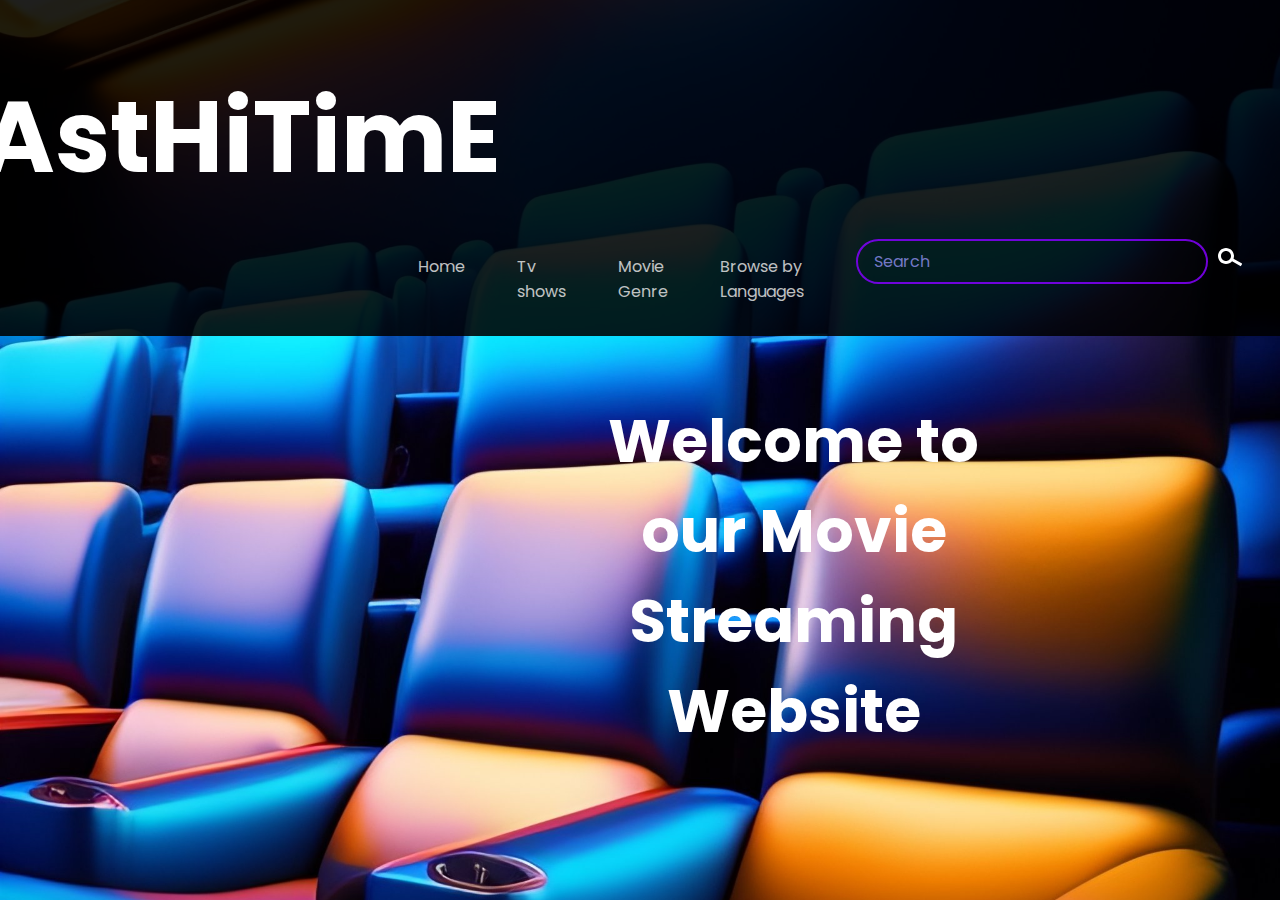
==== index.html @ 577071fa "first commit" ====
<!DOCTYPE html>
<html lang="en">
<head>
    <meta charset="UTF-8">
    <meta name="viewport" content="width=device-width, initial-scale=1.0">
    <title>MasthiTime</title>
    <link rel="stylesheet" href="index.css">
</head>
<body>

    <header>

        <div class="left">
            <h1>MAstHiTimE</h1>
        </div>

        <ul class="main-nav">
            <a class=" nav-item"  href="/index.html">Home</a>
            <a class=" nav-item"  href="/tv shows.html">Tv shows</a>
            
            <a class=" nav-item"  href="/movie genre.html">Movie Genre</a>
            
            <a class=" nav-item"  href="/language.html">Browse by Languages</a>
        </ul>
      
           <form  id="form">
                <input type="text" placeholder="Search" id="search" class="search">
            </form>
        

        <div class="right">
            <svg width="24" height="24" viewBox="0 0 24 24" fill="none" xmlns="http://www.w3.org/2000/svg" class="search-icon"><path fill-rule="evenodd" clip-rule="evenodd" d="M13 11C13 13.7614 10.7614 16 8 16C5.23858 16 3 13.7614 3 11C3 8.23858 5.23858 6 8 6C10.7614 6 13 8.23858 13 11ZM14.0425 16.2431C12.5758 17.932 10.4126 19 8 19C3.58172 19 0 15.4183 0 11C0 6.58172 3.58172 3 8 3C12.4183 3 16 6.58172 16 11C16 11.9287 15.8417 12.8205 15.5507 13.6497L24.2533 18.7028L22.7468 21.2972L14.0425 16.2431Z" fill="currentColor"></path></svg>
        </div>
       
    </header>

    <div id="banner-container">
        
       <div class="banner" id="banner-1">
            <img id="banner-image" src="" alt="Movie Banner">
            <h1 id="banner-text">Welcome to our Movie Streaming Website</h1>
            <!-- Content for the first banner -->
        </div>
       
    </div>
    
        

    <script src="index.js"></script>

    </main>
</body>
</html>
---- index.css ----
@import url('https://fonts.googleapis.com/css2?family=Poppins:wght@200;400;700&display=swap');

*{
    box-sizing: border-box;
    
}

:root{
    --primary-color:rgba(132, 0, 255, 0.842);
    --secondary-color: rgba(0, 0, 0, 0.879);
}

body{
    background-color: var(--primary-color);
    animation: backgroundTransition 10s infinite;
    background-size: cover;
    background-position: center;
    font-family: 'Poppins', sans-serif;
    margin: 0;
    background-image: url(/screen.jpg);
}

/*@keyframes backgroundTransition {
  0% { background-image: url(/BLACK\ SCREEN.jpg); }
  25% { background-image: url(/BLACK\ SCREEN.jpg); }
  50% { background-image: url(/BLACK\ SCREEN.jpg); }
  100% { background-image: url(/BLACK\ SCREEN.jpg); }
}*/


header{
    padding:1rem;
    display:flex;
    background-color:var(--secondary-color);
    justify-content: flex-end;
    
    
}

/*.right-cont{
    display: flex;
    flex-direction: row;
    align-items: center;
}*/

.right svg{
    color: white;
    margin-right: 22px;
    cursor: pointer;
    margin-top: 229px;
}

.left{
    max-width: 180px;
    margin-right: 309px;
    position: relative;
    margin-top: -21px;
    font-size: 50px;
    color:white;
}

.main-nav{
    list-style: none;
    display: inline-flex;
    flex-direction: row;
}

.nav-item{
    margin-right: 52px;
    color: #e5e5e5;
    opacity: .83;
    margin-top: 222px;
    text-decoration: none;
}
.search{
    background-color: transparent;
    border: 2px solid var(--primary-color);
    padding:0.5rem 1rem;
    border-radius: 50px;
    font-size: 1rem;
    color:#fff;
    font-family: inherit;
    margin-right: 10px;
    margin-top: 223px;
}

.search:focus{
    outline:0;
    background-color: var(--primary-color);
}

.search::placeholder{
    color: #7378c5;
}

main{
    display:list-item;
    flex-wrap: wrap;
    justify-content: center;
    
}

/*.title{
    color: white;
    display: flex;
    align-items: center;
    justify-content: space-between;
    padding: 0.5rem 1rem 1rem;
    letter-spacing: 0.5px;
    margin-right: 1156px;
    background-color: rgb(0, 0, 0);
}*/

/* Apply basic styling to the banner container */
#banner-container {
    position: relative;
    width: 100%;
    height: 400px; /* Adjust the height as needed */
    overflow: hidden;
    display: flex;
    justify-content: flex-start;
    
  }

/* Style the banner image */
#banner-image {
    width: 100%;
    height: 100%;
    object-fit: contain;
    margin: 1rem;
    margin-left: -237px;
    
  }
  
  /* Position the banner text and button */
  #banner-text,
  #banner-button {
    position: absolute;
    top: 50%;
    left: 62%;
    transform: translate(-50%, -50%);
    color: white;
  }
  #banner-text {
    font-size: 60px;
    font-weight: bold;
    text-align: center;
  }
  
  #banner-button {
    padding: 10px 20px;
    background-color: #f44336;
    color: #fff;
    border: none;
    border-radius: 4px;
    font-size: 18px;
    cursor: pointer;
  }

  .banner-wrapper {
    display: flex;
  }
  
  .banner {
    flex: 1;
    /* Add your desired styling for the banners */
  }  


/*.movie {
    width: 710px;
    margin: 1rem;
    border-radius: 3px;
    box-shadow: 0.2px 4px 5px rgba(0,0,0,0.1);
    background-color: var(--secondary-color);
    position:relative;
    overflow-wrap: break-word;
    overflow: hidden;
    border-radius: 25px;
    height: 400px;
}

.movie img{
    width:100%;
    height: 100%;
}

.movie-info{
    color:#eee;
    display: flex;
    align-items: center;
    justify-content: space-between;
    padding: 0.5rem 1rem 1rem;
    letter-spacing: 0.5px;
}

.movie-info h3{
    margin-top: 0;
}

.movie-info span{
    background-color: var(--primary-color);
    padding: 0.25rem 0.5rem;
    border-radius: 3px;
    font-weight: bold;
}

.movie-info span.green{
    color:lightgreen;
}

.movie-info span.orange{
    color:orange;
}

.movie-info span.red{
    color:red;
}

.overview{
    position:absolute;
    left:0;
    right:0;
    bottom:0;
    background-color: #fff;
    padding: 0.5rem;
    max-height: 100%;
    transform:translateY(100%);
    transition:transform 0.3s ease-in;
    overflow: hidden;
    
}

.movie:hover .overview{
    transform:translateY(0)
}

#tags{
    width:80%;
    display:flex;
    flex-wrap: wrap;
    justify-content: center;
    align-items: center;
    margin: 10px auto;
}

.tag{
    color:white;
    padding:10px 20px;
    background-color: rgba(0, 0, 0, 0.749);
    border-radius: 50px;
    margin:5px;
    display:inline-block;
    cursor: pointer;
}

.tag.highlight{
    background-color: red;
}
.no-results{
    color:white;
}

.pagination{
    display:flex;
    margin:10px 30px;
    align-items: center;
    justify-content: center;
    color:white;
}

.page{
    padding:20px;
    cursor:pointer;
}

.page.disabled{
    cursor:not-allowed;
    color:grey;
}

.current{
    padding: 10px 20px;
    border-radius: 50%;
    border: 5px solid orange;
    font-size: 20px;
    font-weight: 600;
}

.know-more{
    background-color: orange;
    color:white;
    font-size: 16px;
    font-weight: bold;
    border:0;
    border-radius: 50px;
    padding: 10px 20px;
    margin-top: 5px;
}*/
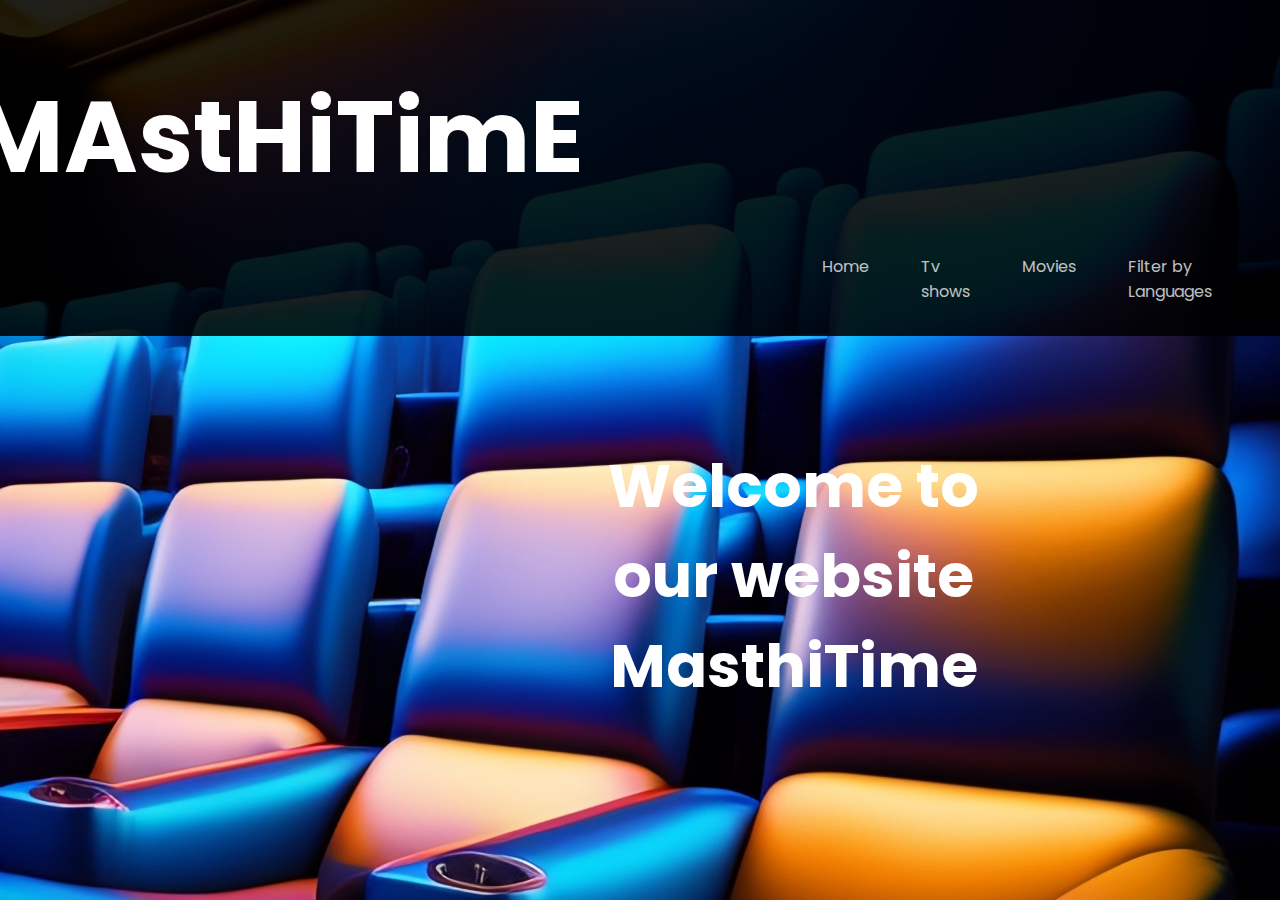
==== commit 021cd2d6: "first commit" ====
--- a/index.html
+++ b/index.html
@@ -18,19 +18,10 @@
             <a class=" nav-item"  href="/index.html">Home</a>
             <a class=" nav-item"  href="/tv shows.html">Tv shows</a>
             
-            <a class=" nav-item"  href="/movie genre.html">Movie Genre</a>
+            <a class=" nav-item"  href="/movie genre.html">Movies</a>
             
-            <a class=" nav-item"  href="/language.html">Browse by Languages</a>
+            <a class=" nav-item"  href="/language.html">Filter by Languages</a>
         </ul>
-      
-           <form  id="form">
-                <input type="text" placeholder="Search" id="search" class="search">
-            </form>
-        
-
-        <div class="right">
-            <svg width="24" height="24" viewBox="0 0 24 24" fill="none" xmlns="http://www.w3.org/2000/svg" class="search-icon"><path fill-rule="evenodd" clip-rule="evenodd" d="M13 11C13 13.7614 10.7614 16 8 16C5.23858 16 3 13.7614 3 11C3 8.23858 5.23858 6 8 6C10.7614 6 13 8.23858 13 11ZM14.0425 16.2431C12.5758 17.932 10.4126 19 8 19C3.58172 19 0 15.4183 0 11C0 6.58172 3.58172 3 8 3C12.4183 3 16 6.58172 16 11C16 11.9287 15.8417 12.8205 15.5507 13.6497L24.2533 18.7028L22.7468 21.2972L14.0425 16.2431Z" fill="currentColor"></path></svg>
-        </div>
        
     </header>
 
@@ -38,7 +29,7 @@
         
        <div class="banner" id="banner-1">
             <img id="banner-image" src="" alt="Movie Banner">
-            <h1 id="banner-text">Welcome to our Movie Streaming Website</h1>
+            <h1 id="banner-text">Welcome to our website MasthiTime</h1>
             <!-- Content for the first banner -->
         </div>
        
--- a/index.css
+++ b/index.css
@@ -52,7 +52,7 @@
 
 .left{
     max-width: 180px;
-    margin-right: 309px;
+    margin-right: 630px;
     position: relative;
     margin-top: -21px;
     font-size: 50px;
@@ -65,6 +65,10 @@
     flex-direction: row;
 }
 
+.main-nav .nav-item.selected {
+    background-color: #ff0000; /* Highlighted background color */
+}
+
 .nav-item{
     margin-right: 52px;
     color: #e5e5e5;
@@ -72,26 +76,7 @@
     margin-top: 222px;
     text-decoration: none;
 }
-.search{
-    background-color: transparent;
-    border: 2px solid var(--primary-color);
-    padding:0.5rem 1rem;
-    border-radius: 50px;
-    font-size: 1rem;
-    color:#fff;
-    font-family: inherit;
-    margin-right: 10px;
-    margin-top: 223px;
-}
 
-.search:focus{
-    outline:0;
-    background-color: var(--primary-color);
-}
-
-.search::placeholder{
-    color: #7378c5;
-}
 
 main{
     display:list-item;
@@ -129,6 +114,7 @@
     object-fit: contain;
     margin: 1rem;
     margin-left: -237px;
+    box-shadow: 12px 12px 7px rgba(0,0,0,0.7);
     
   }
   
@@ -167,133 +153,3 @@
   }  
 
 
-/*.movie {
-    width: 710px;
-    margin: 1rem;
-    border-radius: 3px;
-    box-shadow: 0.2px 4px 5px rgba(0,0,0,0.1);
-    background-color: var(--secondary-color);
-    position:relative;
-    overflow-wrap: break-word;
-    overflow: hidden;
-    border-radius: 25px;
-    height: 400px;
-}
-
-.movie img{
-    width:100%;
-    height: 100%;
-}
-
-.movie-info{
-    color:#eee;
-    display: flex;
-    align-items: center;
-    justify-content: space-between;
-    padding: 0.5rem 1rem 1rem;
-    letter-spacing: 0.5px;
-}
-
-.movie-info h3{
-    margin-top: 0;
-}
-
-.movie-info span{
-    background-color: var(--primary-color);
-    padding: 0.25rem 0.5rem;
-    border-radius: 3px;
-    font-weight: bold;
-}
-
-.movie-info span.green{
-    color:lightgreen;
-}
-
-.movie-info span.orange{
-    color:orange;
-}
-
-.movie-info span.red{
-    color:red;
-}
-
-.overview{
-    position:absolute;
-    left:0;
-    right:0;
-    bottom:0;
-    background-color: #fff;
-    padding: 0.5rem;
-    max-height: 100%;
-    transform:translateY(100%);
-    transition:transform 0.3s ease-in;
-    overflow: hidden;
-    
-}
-
-.movie:hover .overview{
-    transform:translateY(0)
-}
-
-#tags{
-    width:80%;
-    display:flex;
-    flex-wrap: wrap;
-    justify-content: center;
-    align-items: center;
-    margin: 10px auto;
-}
-
-.tag{
-    color:white;
-    padding:10px 20px;
-    background-color: rgba(0, 0, 0, 0.749);
-    border-radius: 50px;
-    margin:5px;
-    display:inline-block;
-    cursor: pointer;
-}
-
-.tag.highlight{
-    background-color: red;
-}
-.no-results{
-    color:white;
-}
-
-.pagination{
-    display:flex;
-    margin:10px 30px;
-    align-items: center;
-    justify-content: center;
-    color:white;
-}
-
-.page{
-    padding:20px;
-    cursor:pointer;
-}
-
-.page.disabled{
-    cursor:not-allowed;
-    color:grey;
-}
-
-.current{
-    padding: 10px 20px;
-    border-radius: 50%;
-    border: 5px solid orange;
-    font-size: 20px;
-    font-weight: 600;
-}
-
-.know-more{
-    background-color: orange;
-    color:white;
-    font-size: 16px;
-    font-weight: bold;
-    border:0;
-    border-radius: 50px;
-    padding: 10px 20px;
-    margin-top: 5px;
-}*/